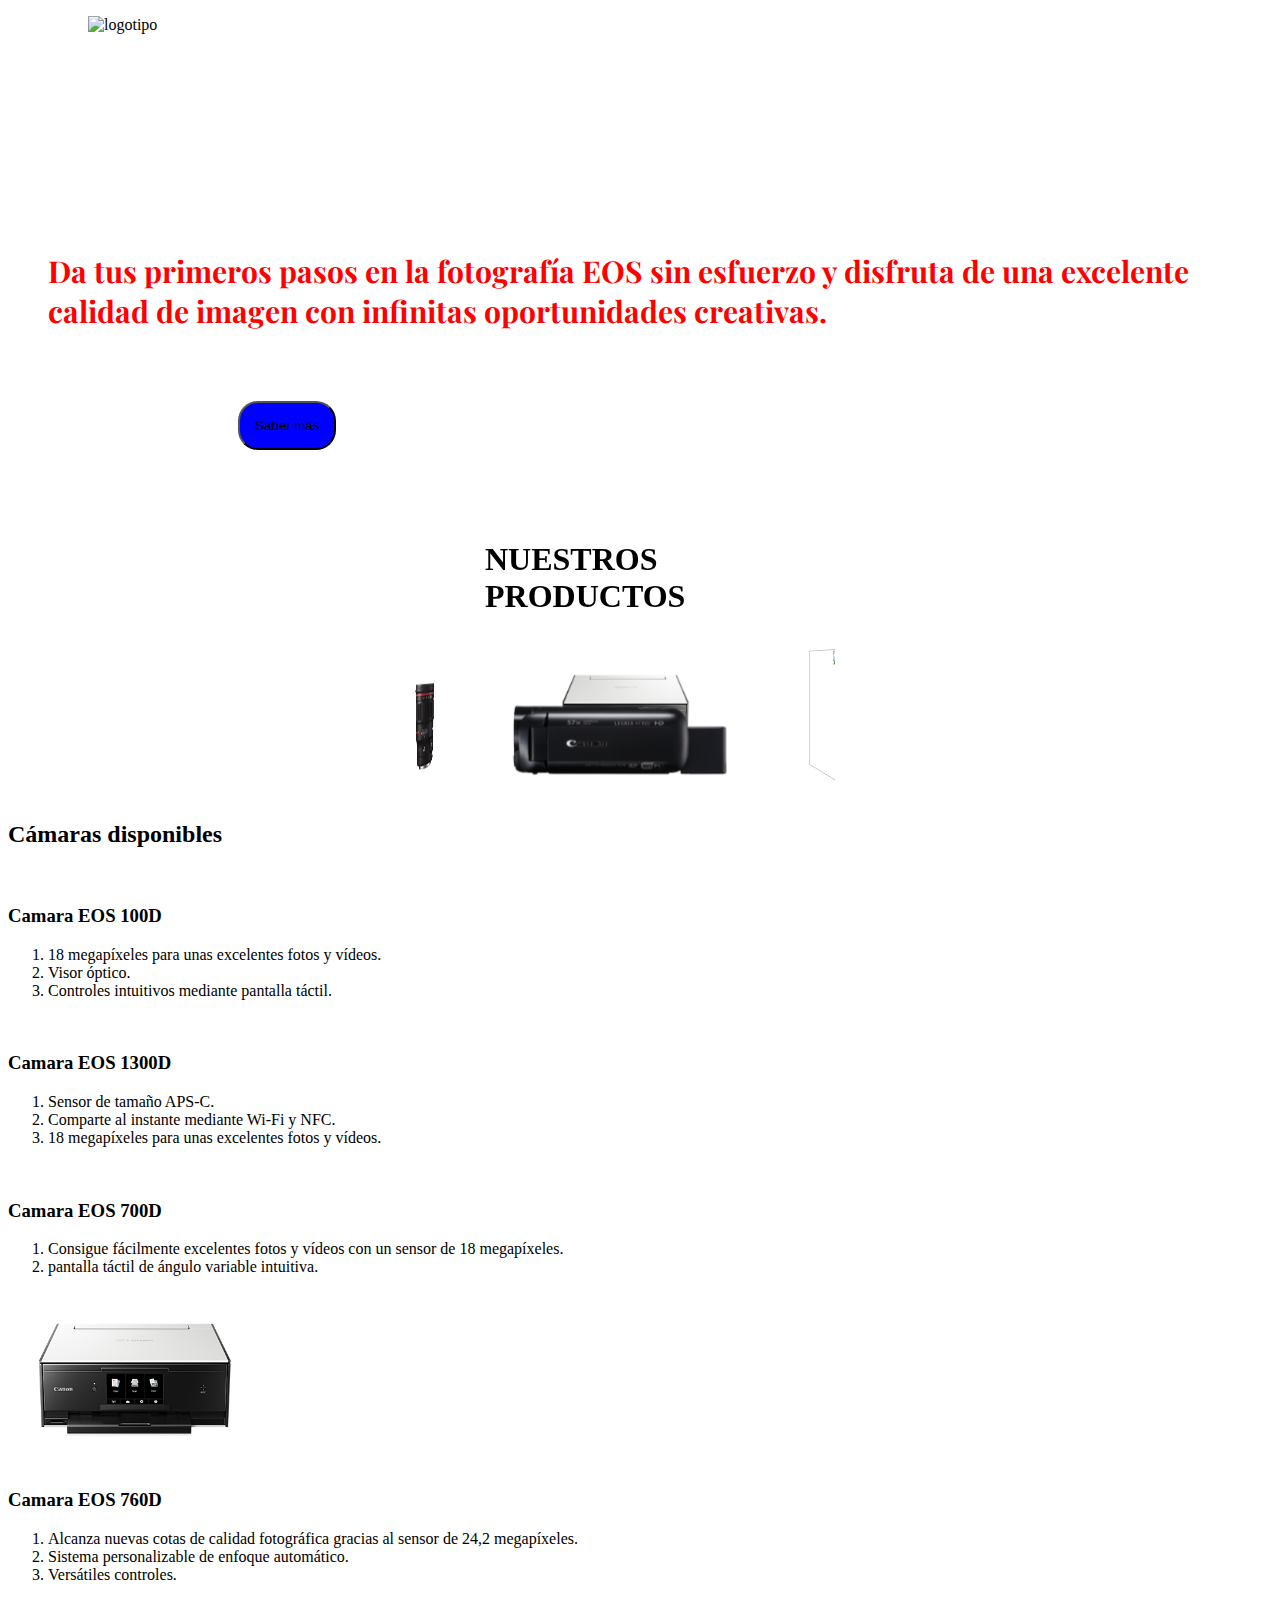
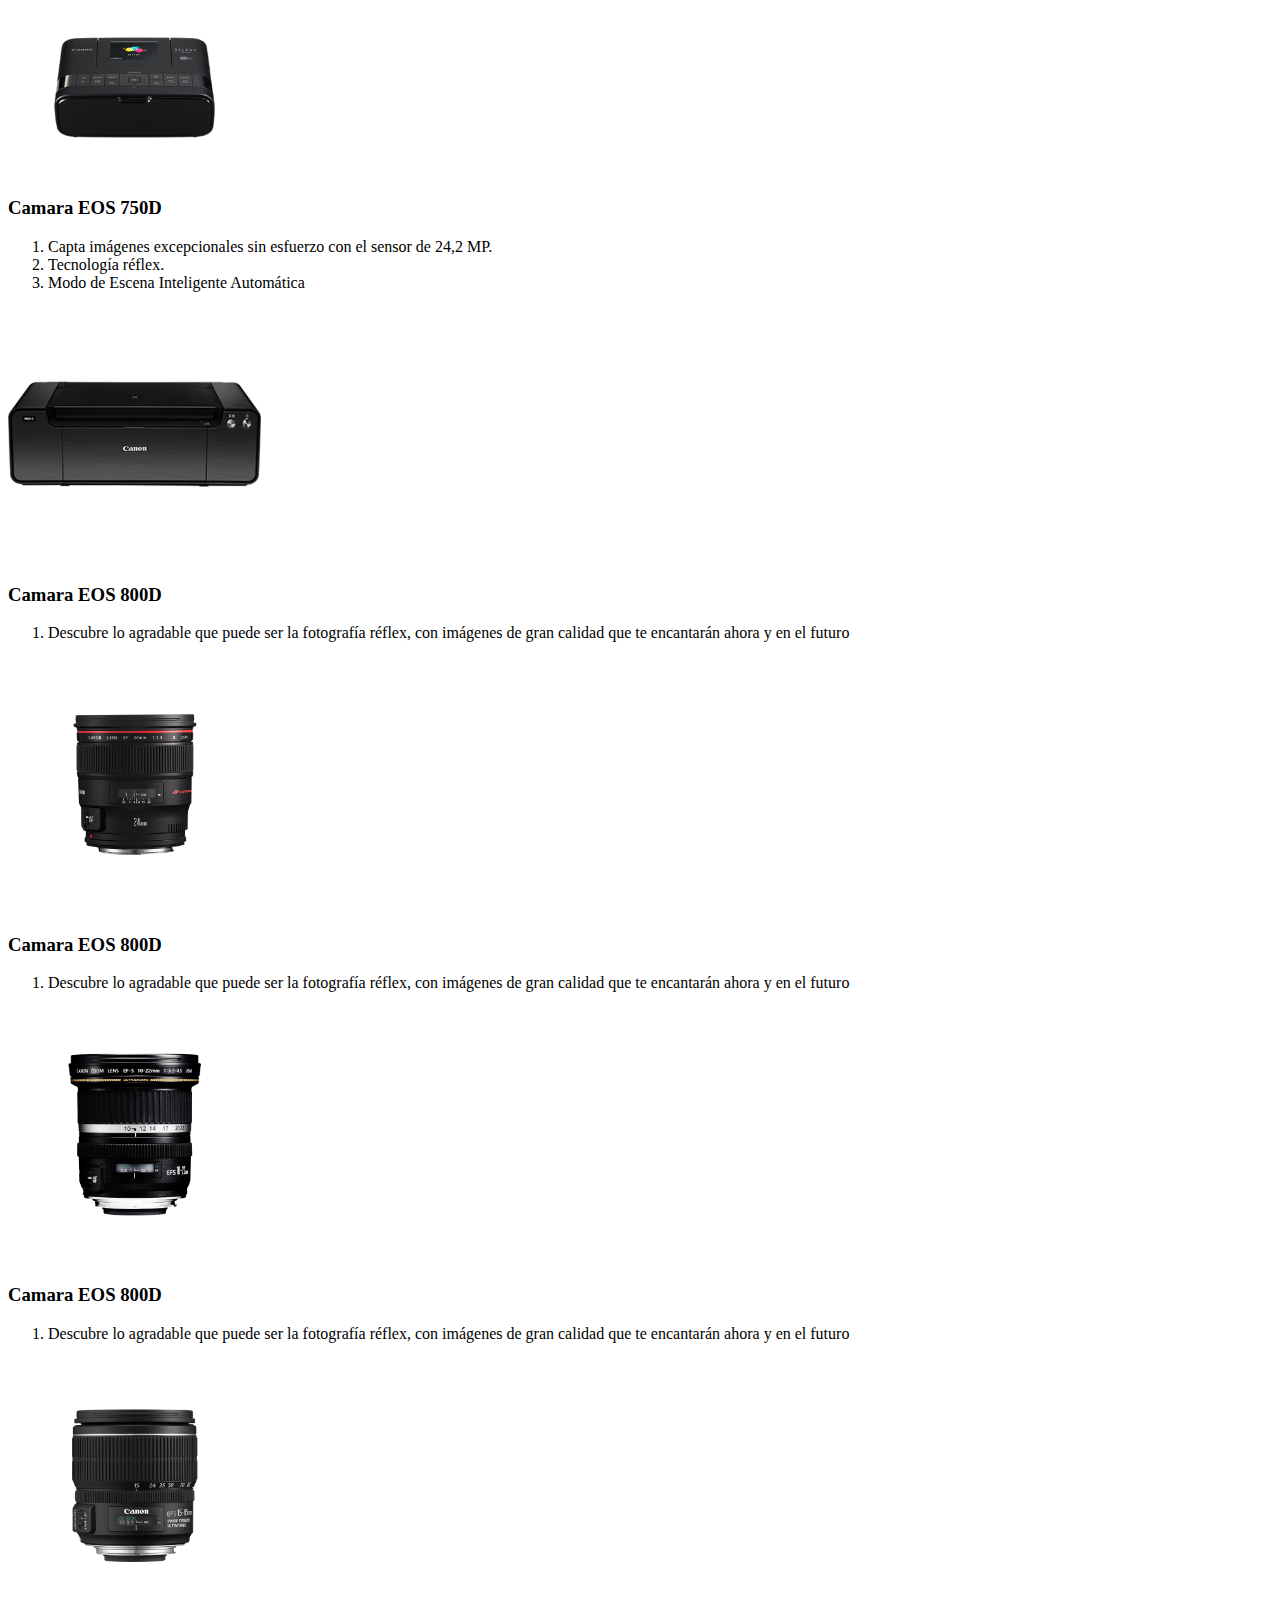
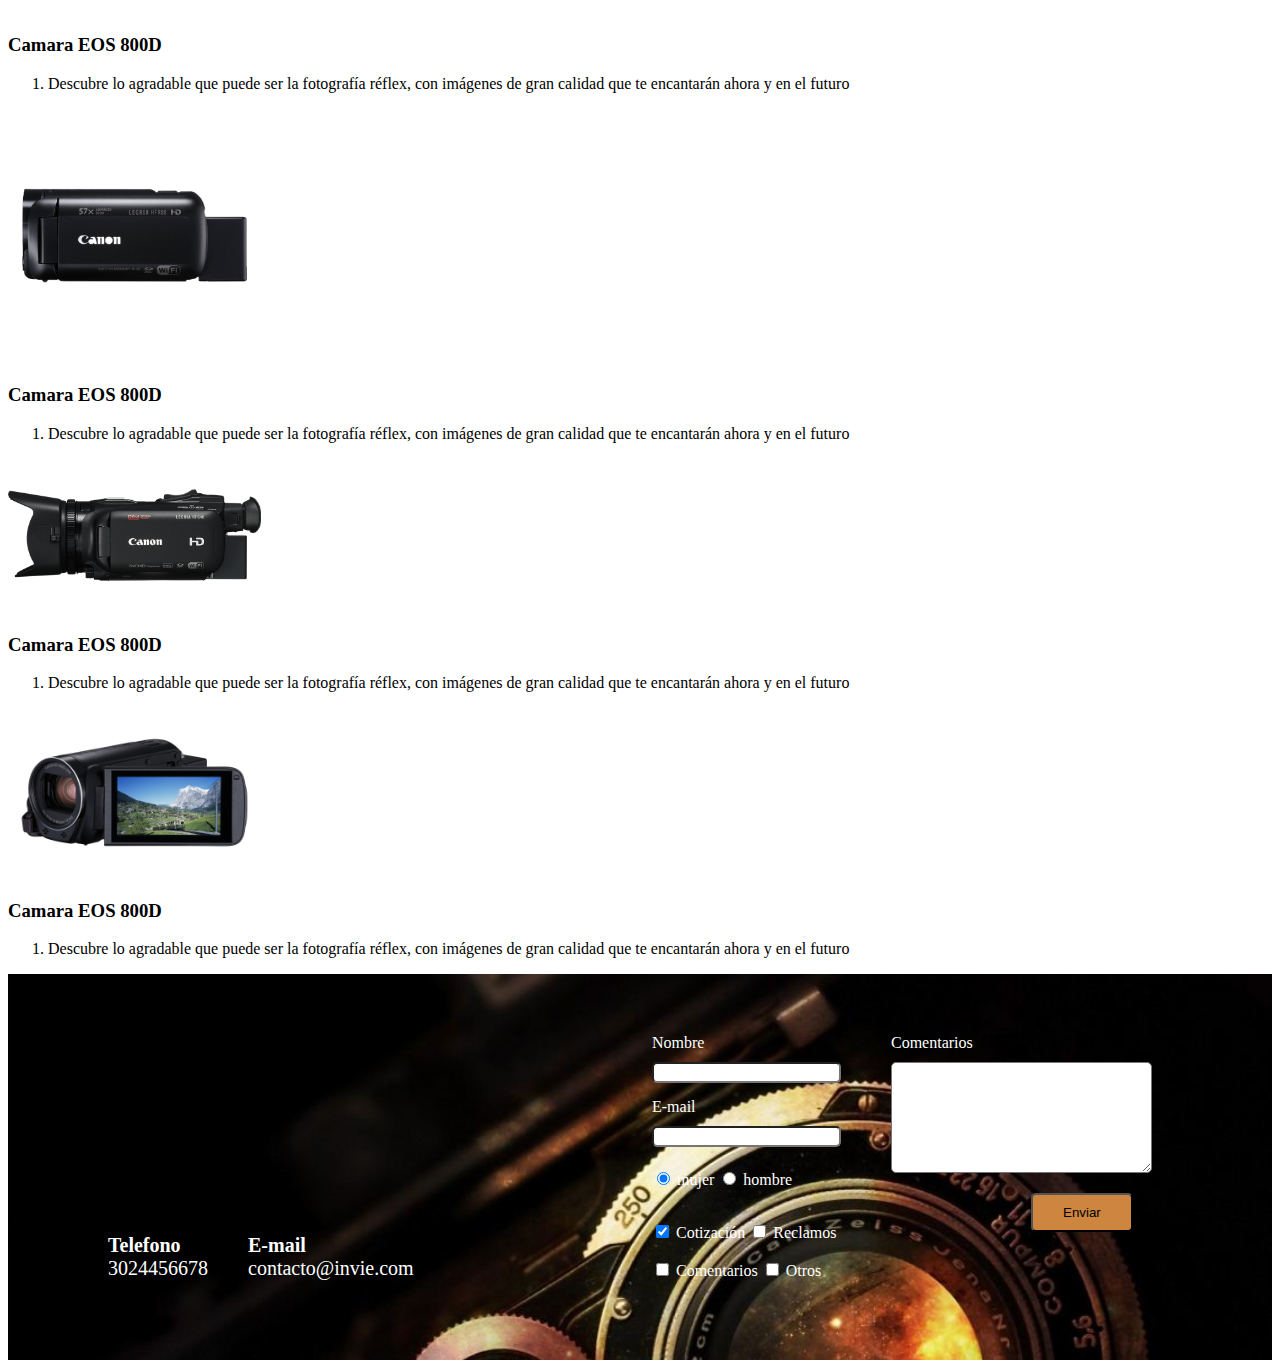
==== index.html @ c493b04b "Work in  cover, contact and carousel" ====
<!DOCTYPE html>
<html lang="en">
<head>
<meta charset="UTF-8">
<title>Cámaras profesionales</title>
<link rel="stylesheet" href="css/style.css">
<link href="https://fonts.googleapis.com/css?family=Anton|Clicker+Script|Playfair+Display" rel="stylesheet">
</head>
<body>
<!-- Comienzo de portada -->
	<section>
		<div id="portada"> 
		  <header>
		    <nav>
		    <figure>
		    	<ul>
		    	<img src="img/logocamara.jpg" width="200" height="70" alt="logotipo">
		    		<li>
		    			<a href="">HOME</a>
		    		</li>
		    		<li>
		    			<a href="">CAMARAS</a>
		    		</li>
		    		<li>
		    			<a href="">PRECIO</a>
		    		</li>
		    		<li>
		    			<a href="">CONTACTO</a>
		    		</li>
		    	</ul>
		    </figure>
			  	<h1>La mejor página para comprar cámaras</h1>
			  	<h3>Da tus primeros pasos en la fotografía EOS sin esfuerzo y disfruta de una excelente calidad de imagen con infinitas oportunidades creativas.</h3>
			  	<button>Saber más</button>
		    </nav>
		  </header>
		</div>
	</section> 	 	
<!-- Final de portada -->

<!-- Final de carrusel -->	  
<!-- Comienzo de Carrusel -->
	  <section class="productos">
		<h1>NUESTROS PRODUCTOS</h1>
	    <div id="carousel">
	    <img src="img/camaras/eos-100d.png" alt="">
	    <img src="img/productos/impresora2.png" alt="">
	    <img src="img/productos/objetivo1.png" alt="">
	    <img src="img/productos/videocamara1.png" alt="">
	    </div>
	  </section>
<!-- Comienzo de productos -->	  			
	  <section class="imagenes"> 
	  	<h2>Cámaras disponibles</h2>
	  	<article>
	  		<img src="img/camaras/eos-100d.png" alt="">
	  		<h3>Camara EOS 100D</h3>
	  		<ol>
	  			<li>18 megapíxeles para unas excelentes fotos y vídeos.</li>
	  			<li>Visor óptico.</li>
	  			<li>Controles intuitivos mediante pantalla táctil.</li>
	  		</ol>
	  	</article>
	  	<article>
	  		<img src="img/camaras/eos-1300d.png" alt="">
	  		<h3>Camara EOS 1300D</h3>
	  		<ol>
	  			<li>Sensor de tamaño APS-C.</li>
	  			<li>Comparte al instante mediante Wi-Fi y NFC.</li>
	  			<li>18 megapíxeles para unas excelentes fotos y vídeos.</li>
	  		</ol>
	  	</article>
	  	<article>
	  		<img src="img/camaras/eos-700d.png" alt="">
	  		<h3>Camara EOS 700D</h3>
	  		<ol>
	  			<li>Consigue fácilmente excelentes fotos y vídeos con un sensor de 18 megapíxeles.</li>
	  			<li>pantalla táctil de ángulo variable intuitiva.</li>
	  		</ol>
	  	</article>
	  	<article>
	  		<img src="img/productos/impresora2.png" alt="">
	  		<h3>Camara EOS 760D</h3>
	  		<ol>
	  			<li>Alcanza nuevas cotas de calidad fotográfica gracias al sensor de 24,2 megapíxeles.</li>
	  			<li>Sistema personalizable de enfoque automático.</li>
	  			<li>Versátiles controles.</li>
	  		</ol>
	  	</article>
	  	<article>
	  		<img src="img/productos/impresora3.png" alt="">
	  		<h3>Camara EOS 750D</h3>
	  		<ol>
	  			<li>Capta imágenes excepcionales sin esfuerzo con el sensor de 24,2 MP. </li>
	  			<li>Tecnología réflex.</li>
	  			<li>Modo de Escena Inteligente Automática</li>
	  		</ol>
	  	</article>
	  	<article>
	  		<img src="img/productos/impresora4.png" alt="">
	  		<h3>Camara EOS 800D</h3>
	  		<ol>
	  			<li>Descubre lo agradable que puede ser la fotografía réflex, con imágenes de gran calidad que te encantarán ahora y en el futuro</li>
	  		</ol>
	  	</article>
	  	<article>
	  		<img src="img/productos/objetivo1.png" alt="">
	  		<h3>Camara EOS 800D</h3>
	  		<ol>
	  			<li>Descubre lo agradable que puede ser la fotografía réflex, con imágenes de gran calidad que te encantarán ahora y en el futuro</li>
	  		</ol>
	  	</article>	
	  	<article>
	  		<img src="img/productos/objetivo2.png" alt="">
	  		<h3>Camara EOS 800D</h3>
	  		<ol>
	  			<li>Descubre lo agradable que puede ser la fotografía réflex, con imágenes de gran calidad que te encantarán ahora y en el futuro</li>
	  		</ol>
	  	</article>	
	  	<article>
	  		<img src="img/productos/objetivo3.png" alt="">
	  		<h3>Camara EOS 800D</h3>
	  		<ol>
	  			<li>Descubre lo agradable que puede ser la fotografía réflex, con imágenes de gran calidad que te encantarán ahora y en el futuro</li>
	  		</ol>
	  	</article>
	  	<article>
	  		<img src="img/productos/videocamara1.png" alt="">
	  		<h3>Camara EOS 800D</h3>
	  		<ol>
	  			<li>Descubre lo agradable que puede ser la fotografía réflex, con imágenes de gran calidad que te encantarán ahora y en el futuro</li>
	  		</ol>
	  	</article>	
	  	<article>
	  		<img src="img/productos/videocamara2.png" alt="">
	  		<h3>Camara EOS 800D</h3>
	  		<ol>
	  			<li>Descubre lo agradable que puede ser la fotografía réflex, con imágenes de gran calidad que te encantarán ahora y en el futuro</li>
	  		</ol>
	  	</article>	
	  	<article>
	  		<img src="img/productos/videocamara3.png" alt="">
	  		<h3>Camara EOS 800D</h3>
	  		<ol>
	  			<li>Descubre lo agradable que puede ser la fotografía réflex, con imágenes de gran calidad que te encantarán ahora y en el futuro</li>
	  		</ol>
	  	</article>
	  </section>
<!-- Final de productos -->
	<footer class="footer">
	  <div class="contenedor">
	    <div class="contacto">
	      <a href="tel:+573024456678"><strong>Telefono</strong> <span>3024456678</span></a>
	      <a href="mailto:contacto@invie.com"><strong>E-mail</strong> <span>contacto@invie.com</span></a>
	    </div>
	    <form class="formulario">
	      <div class="col1">
	        <label for="nombre">Nombre</label>
	        <input type="text" required id="nombre" name="nombre"/>
	        <label for="email">E-mail</label>
	        <input type="email" required id="email" name="email"/>
	        <div class="sexo">
	          <label for="mujer">
	            <input type="radio" id="mujer" checked name="sexo" value="mujer"> mujer
	          </label>
	          <label for="hombre">
	            <input type="radio" id="hombre" name="sexo" value="hombre"> hombre
	          </label>
	        </div>
	        <div class="intereses">
	          <label for="cotizacion">
	            <input type="checkbox" checked id="cotizacion" name="intereses" value="cotizacion"> Cotización
	          </label>
	          <label for="reclamos">
	            <input type="checkbox" id="reclamos" name="intereses" value="reclamos"> Reclamos
	          </label>
	          <label for="comentarios">
	            <input type="checkbox" id="comentarios" name="intereses" value="comantarios"> Comentarios
	          </label>
	          <label for="otros">
	            <input type="checkbox" id="otros" name="intereses" value="otros"> Otros
	          </label>
	        </div>
	      </div>
	      <div class="col2">
	        <label for="comentarios">Comentarios</label>
	        <textarea name="comantarios" id="comentarios" cols="30" rows="7"></textarea>
	        <input type="submit" value="Enviar" class="button"/>
	      </div>
	    </form>
	  </div>
	</footer>	  			
	</section>
</body>
</html>
---- css/style.css ----
/* font-family: 'Clicker Script', cursive;
font-family: 'Playfair Display', serif;
font-family: 'Anton', sans-serif;*/


#portada {
	background-image: url(../img/background3.jpg);
	background-size:cover; 
}

#portada nav li{
	display: inline;
	float: right;
	margin-top: 20px;
	padding: 20px;
}

#portada nav a {
	color: white;
	text-decoration: none;
}

img {
	width: 20%;
	display: inline;
}

#portada h1 {
	font-family: 'Anton', sans-serif;
	font-size: 40px;
	color: white;
	padding: 30px;
}

#portada h3 {
	color: red;
	font-family: 'Playfair Display', serif;
	font-size: 30px;
	padding: 40px;
}

#portada button {
	padding: 15px;
	background: blue;
	border-radius: 20px;
	margin-left: 230px;
	margin-bottom: 70px;
}

/* Comienzo Carrusel */






/* Tamaño Carrusel */  
.productos {
     width: 310px;
     height: 240px;
     position: relative;
     margin: 0 auto 40px;
/*   border: 1px solid #CCC; */
     perspective: 1100px;
   }
/* Fin Tamaño Carrusel */

#carousel {
      width: 100%;
      height: 100%;
      position: absolute;
              transform: translateZ( -288px );
              transform-style: preserve-3d;
              transition: transform 1s;
    }

#carousel img{
    display: block;
    position: absolute;
    width: 80%;
    height: 80%;
    left: 10px;
    top: 10px;
/*  border: 1px solid rgba(   0, 0, 0, 0.8 ); */
    line-height: 116px;
    font-size: 80px;
    font-weight: bold;
    color: white;
    text-align: center;
    margin: 0;
}

#carousel img:nth-child(1) {
          transform: rotateY(   90deg ) translateZ( 250px );
         }
#carousel img:nth-child(2) {
          transform: rotateY(  180deg ) translateZ( 250px );
         }
#carousel img:nth-child(3) {
          transform: rotateY(  270deg ) translateZ( 250px );
         }
#carousel img:nth-child(4) {
          transform: rotateY( 360deg ) translateZ( 250px );
         }
            

/*Movimiento del carrusel*/
#carousel {
          animation: rotateInY 30s infinite linear;
          }
          @keyframes rotateInY {
        	0%   { transform: translateZ(-288px) rotateY(0deg);   }
         	100% { transform: translateZ(-288px) rotateY(360deg);    }
}
/*Final Movimiento del carrusel*/         
/*Final Carrusel */

/*Comienzo del footer*/
.footer {
	background-image: url(../img/background4.jpg);
	background-size:cover; 
}

.formulario {
	  display: flex;
	  width: 500px;
	  color: white;
	  margin-right: 120px;
}

.contacto {
  margin-bottom: 60px;
  margin-top: 240px;
  margin-left: 80px;
  display: flex;
  width: 300px;
  flex-wrap: nowrap;
  align-items: center;
}

.contacto a{
	font-size: 20px;
	color: white;
	text-decoration: none;
	padding: 20px;
}

.col1, .col2 {
  display: flex;
  flex-direction: column;
}

.col1 {
	margin-right: 30px;
	margin-top: 60px;
}

.formulario input, textarea {
	margin-top: 10px;
	border-radius: 5px;
}

.col2 {
	align-items: flex-start;
	margin-top: 60px;
	margin-left: 20px;
}

.col2 .button {
	padding: 10px 30px;
	background: peru;
	margin-left: 140px;
	margin-top: 20px;
}



.footer .contenedor {
  display: flex;
  justify-content: space-between;
}

.formulario input, .sexo, .intereses {
  margin-bottom: 15px;
  display: inline;
}


/*Final del footer*/
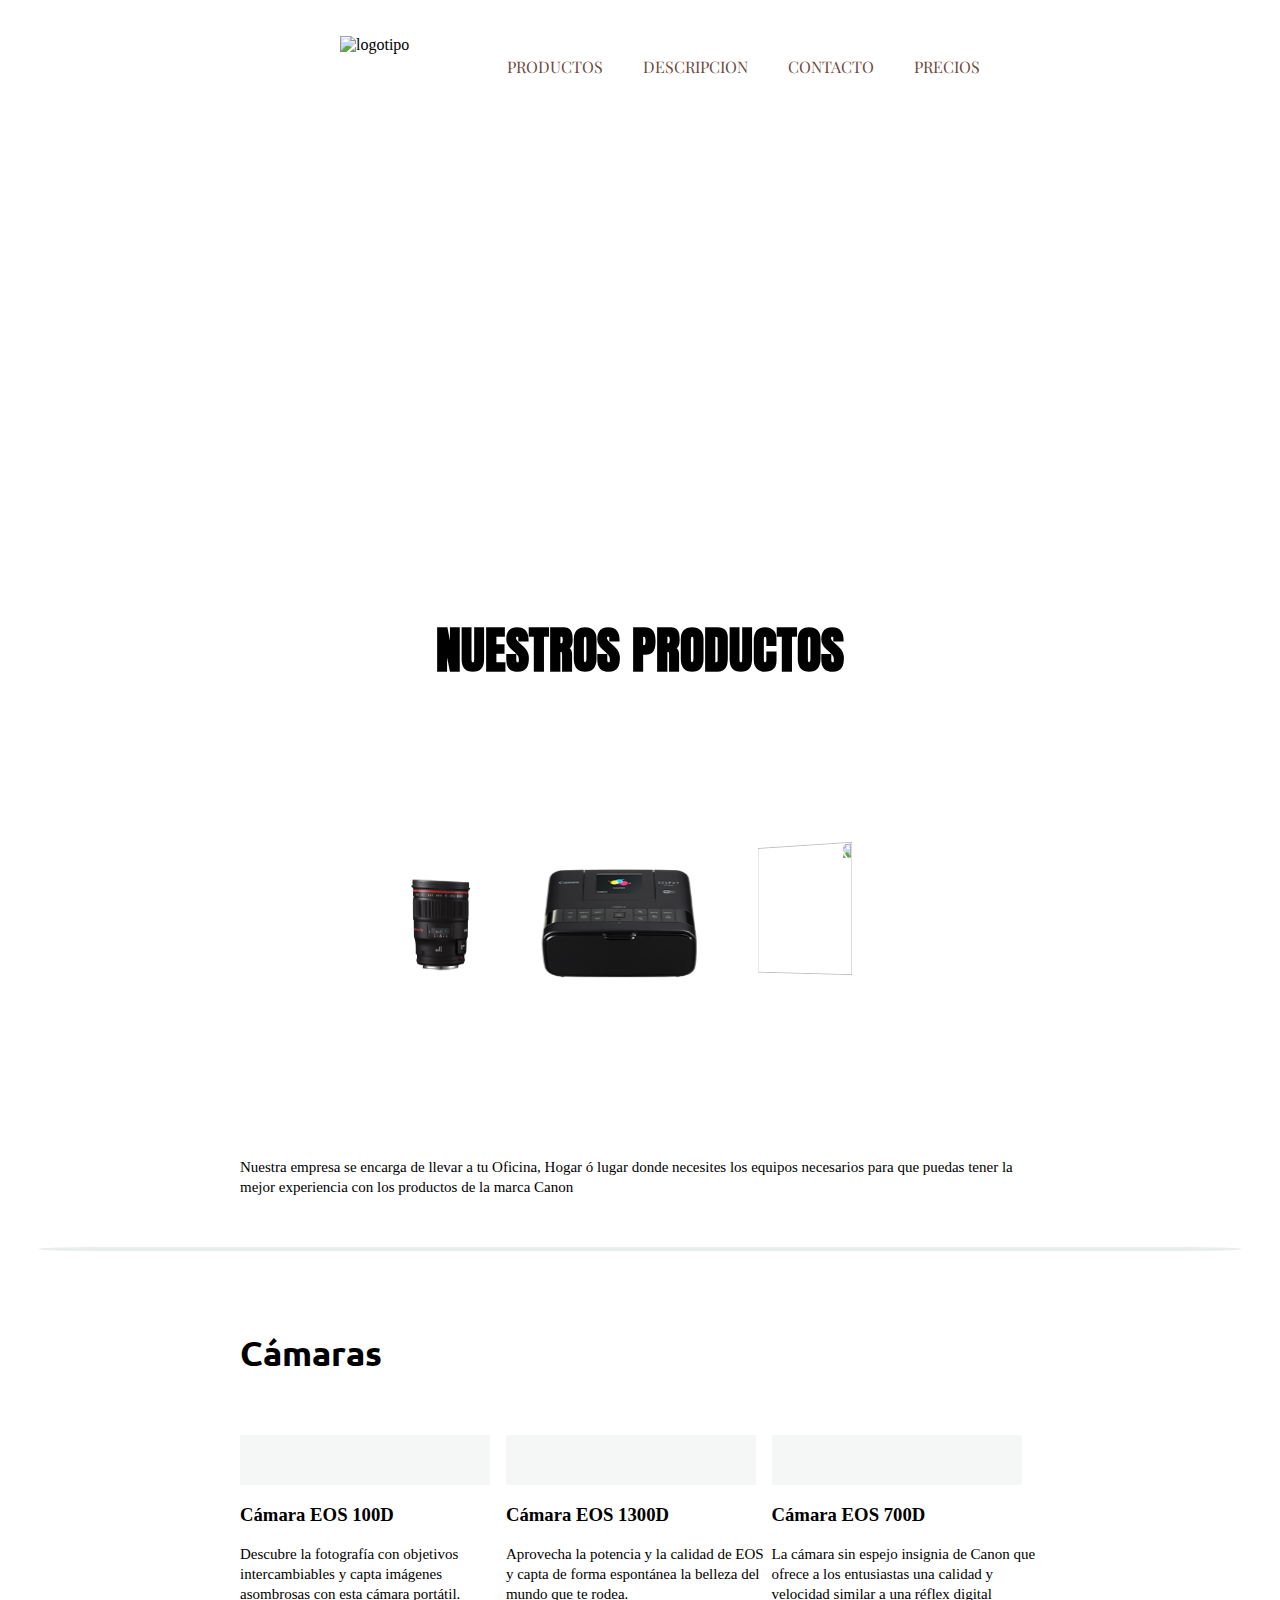
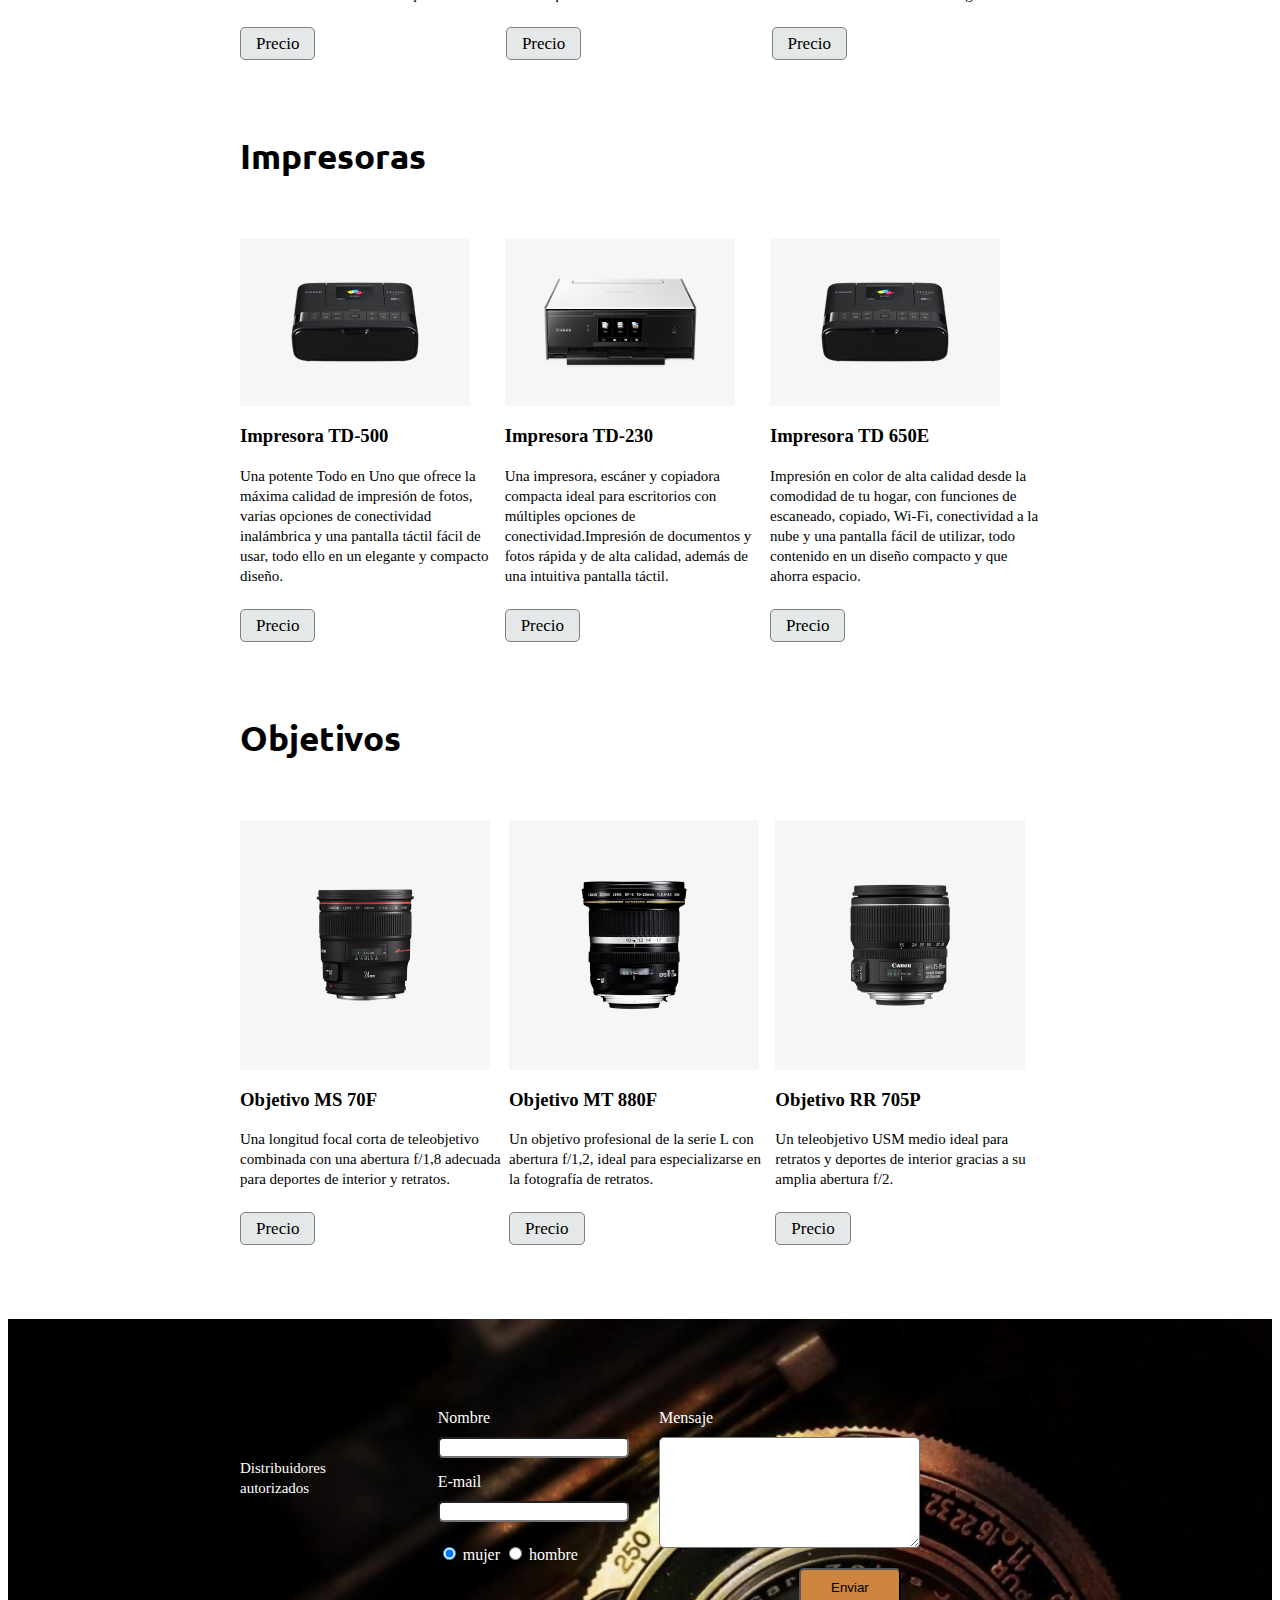
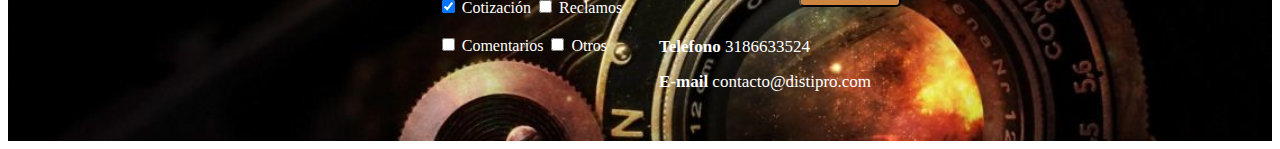
==== commit f54b8cb8: "Finish page" ====
--- a/index.html
+++ b/index.html
@@ -4,34 +4,41 @@
 <meta charset="UTF-8">
 <title>Cámaras profesionales</title>
 <link rel="stylesheet" href="css/style.css">
-<link href="https://fonts.googleapis.com/css?family=Anton|Clicker+Script|Playfair+Display" rel="stylesheet">
+<link href="https://fonts.googleapis.com/css?family=Anton|Playfair+Display|Ubuntu" rel="stylesheet">
+
+<script language="javascript" type="text/javascript">
+function enviar(pagina){
+document.nombreDelFormulario.action = pagina;
+document.nombreDelFormulario.submit();
+
+}
+</script>
 </head>
 <body>
 <!-- Comienzo de portada -->
 	<section>
-		<div id="portada"> 
-		  <header>
+		<div id="portada" class="background"> 
+		  <header class="contenedor">
 		    <nav>
 		    <figure>
 		    	<ul>
-		    	<img src="img/logocamara.jpg" width="200" height="70" alt="logotipo">
+		    	<img class="logo" src="img/1.png" width="100" height="90" alt="logotipo">
 		    		<li>
-		    			<a href="">HOME</a>
+		    			<a href="precios.html">PRECIOS</a>
 		    		</li>
 		    		<li>
-		    			<a href="">CAMARAS</a>
+		    			<a href="#contacto">CONTACTO</a>
 		    		</li>
 		    		<li>
-		    			<a href="">PRECIO</a>
+		    			<a href="#descripcion">DESCRIPCION</a>
 		    		</li>
 		    		<li>
-		    			<a href="">CONTACTO</a>
+		    			<a href="#productos">PRODUCTOS</a>
 		    		</li>
 		    	</ul>
 		    </figure>
-			  	<h1>La mejor página para comprar cámaras</h1>
 			  	<h3>Da tus primeros pasos en la fotografía EOS sin esfuerzo y disfruta de una excelente calidad de imagen con infinitas oportunidades creativas.</h3>
-			  	<button>Saber más</button>
+			  	<h2>Somos distribuidores de la marca Canon</h2>
 		    </nav>
 		  </header>
 		</div>
@@ -40,118 +47,92 @@
 
 <!-- Final de carrusel -->	  
 <!-- Comienzo de Carrusel -->
-	  <section class="productos">
-		<h1>NUESTROS PRODUCTOS</h1>
-	    <div id="carousel">
-	    <img src="img/camaras/eos-100d.png" alt="">
-	    <img src="img/productos/impresora2.png" alt="">
-	    <img src="img/productos/objetivo1.png" alt="">
-	    <img src="img/productos/videocamara1.png" alt="">
-	    </div>
-	  </section>
+	<div id="productos" class="contenedor">
+		<div class="titulo">
+			<h1>NUESTROS PRODUCTOS</h1>
+		</div>
+		  <section class="productos">
+		    <div id="carousel">
+		    <img src="img/camaras/eos-100d.png" alt="">
+		    <img src="img/productos/objetivo1.png" alt="">
+		    <img src="img/productos/impresora3.png" alt="">
+		    </div>
+		  </section>
+		    <p>Nuestra empresa se encarga de llevar a tu Oficina, Hogar ó lugar donde necesites los equipos necesarios para que puedas tener la mejor experiencia con los productos de la marca Canon</p>
+	 </div>   
+	  <hr>
 <!-- Comienzo de productos -->	  			
-	  <section class="imagenes"> 
-	  	<h2>Cámaras disponibles</h2>
-	  	<article>
-	  		<img src="img/camaras/eos-100d.png" alt="">
-	  		<h3>Camara EOS 100D</h3>
-	  		<ol>
-	  			<li>18 megapíxeles para unas excelentes fotos y vídeos.</li>
-	  			<li>Visor óptico.</li>
-	  			<li>Controles intuitivos mediante pantalla táctil.</li>
-	  		</ol>
-	  	</article>
-	  	<article>
-	  		<img src="img/camaras/eos-1300d.png" alt="">
-	  		<h3>Camara EOS 1300D</h3>
-	  		<ol>
-	  			<li>Sensor de tamaño APS-C.</li>
-	  			<li>Comparte al instante mediante Wi-Fi y NFC.</li>
-	  			<li>18 megapíxeles para unas excelentes fotos y vídeos.</li>
-	  		</ol>
-	  	</article>
-	  	<article>
-	  		<img src="img/camaras/eos-700d.png" alt="">
-	  		<h3>Camara EOS 700D</h3>
-	  		<ol>
-	  			<li>Consigue fácilmente excelentes fotos y vídeos con un sensor de 18 megapíxeles.</li>
-	  			<li>pantalla táctil de ángulo variable intuitiva.</li>
-	  		</ol>
-	  	</article>
-	  	<article>
-	  		<img src="img/productos/impresora2.png" alt="">
-	  		<h3>Camara EOS 760D</h3>
-	  		<ol>
-	  			<li>Alcanza nuevas cotas de calidad fotográfica gracias al sensor de 24,2 megapíxeles.</li>
-	  			<li>Sistema personalizable de enfoque automático.</li>
-	  			<li>Versátiles controles.</li>
-	  		</ol>
-	  	</article>
-	  	<article>
-	  		<img src="img/productos/impresora3.png" alt="">
-	  		<h3>Camara EOS 750D</h3>
-	  		<ol>
-	  			<li>Capta imágenes excepcionales sin esfuerzo con el sensor de 24,2 MP. </li>
-	  			<li>Tecnología réflex.</li>
-	  			<li>Modo de Escena Inteligente Automática</li>
-	  		</ol>
-	  	</article>
-	  	<article>
-	  		<img src="img/productos/impresora4.png" alt="">
-	  		<h3>Camara EOS 800D</h3>
-	  		<ol>
-	  			<li>Descubre lo agradable que puede ser la fotografía réflex, con imágenes de gran calidad que te encantarán ahora y en el futuro</li>
-	  		</ol>
-	  	</article>
-	  	<article>
-	  		<img src="img/productos/objetivo1.png" alt="">
-	  		<h3>Camara EOS 800D</h3>
-	  		<ol>
-	  			<li>Descubre lo agradable que puede ser la fotografía réflex, con imágenes de gran calidad que te encantarán ahora y en el futuro</li>
-	  		</ol>
-	  	</article>	
-	  	<article>
-	  		<img src="img/productos/objetivo2.png" alt="">
-	  		<h3>Camara EOS 800D</h3>
-	  		<ol>
-	  			<li>Descubre lo agradable que puede ser la fotografía réflex, con imágenes de gran calidad que te encantarán ahora y en el futuro</li>
-	  		</ol>
-	  	</article>	
-	  	<article>
-	  		<img src="img/productos/objetivo3.png" alt="">
-	  		<h3>Camara EOS 800D</h3>
-	  		<ol>
-	  			<li>Descubre lo agradable que puede ser la fotografía réflex, con imágenes de gran calidad que te encantarán ahora y en el futuro</li>
-	  		</ol>
-	  	</article>
-	  	<article>
-	  		<img src="img/productos/videocamara1.png" alt="">
-	  		<h3>Camara EOS 800D</h3>
-	  		<ol>
-	  			<li>Descubre lo agradable que puede ser la fotografía réflex, con imágenes de gran calidad que te encantarán ahora y en el futuro</li>
-	  		</ol>
-	  	</article>	
-	  	<article>
-	  		<img src="img/productos/videocamara2.png" alt="">
-	  		<h3>Camara EOS 800D</h3>
-	  		<ol>
-	  			<li>Descubre lo agradable que puede ser la fotografía réflex, con imágenes de gran calidad que te encantarán ahora y en el futuro</li>
-	  		</ol>
-	  	</article>	
-	  	<article>
-	  		<img src="img/productos/videocamara3.png" alt="">
-	  		<h3>Camara EOS 800D</h3>
-	  		<ol>
-	  			<li>Descubre lo agradable que puede ser la fotografía réflex, con imágenes de gran calidad que te encantarán ahora y en el futuro</li>
-	  		</ol>
-	  	</article>
+	  <section id="descripcion"	class="imagenes contenedor"> 
+	  	<h2>Cámaras</h2>
+	  	<div>
+		  	<article class="camara">
+		  		<img src="img/camaras/eos-100d.png" width="200px" alt="">
+		  		<h3>Cámara EOS 100D</h3>
+		  		<p>Descubre la fotografía con objetivos intercambiables y capta imágenes asombrosas con esta cámara portátil.</p>
+		  		<a href="precios.html">Precio</a>
+		  	</article>
+		  	<article class="camara">
+		  		<img src="img/camaras/eos-1300d.png" width="200px" alt="">
+		  		<h3>Cámara EOS 1300D</h3>
+		  		<p>Aprovecha la potencia y la calidad de EOS y capta de forma espontánea la belleza del mundo que te rodea.</p>
+		  		<a href="precios.html">Precio</a>
+		  	</article>
+		  	<article class="camara">
+		  		<img src="img/camaras/eos-700d.png"  width="200px" alt="">
+		  		<h3>Cámara EOS 700D</h3>
+		  		<p>La cámara sin espejo insignia de Canon que ofrece a los entusiastas una calidad y velocidad similar a una réflex digital</p>
+		  		<a href="precios.html">Precio</a>
+		  	</article>
+	  	</div>
+	  	<div>
+	  	<h2>Impresoras</h2>
+		  	<article class="impresora">
+		  		<img src="img/productos/impresora3.png" width="200px" alt="">
+		  		<h3>Impresora TD-500</h3>
+		  		<p>Una potente Todo en Uno que ofrece la máxima calidad de impresión de fotos, varias opciones de conectividad inalámbrica y una pantalla táctil fácil de usar, todo ello en un elegante y compacto diseño.</p>
+		  		<a href="precios.html">Precio</a>
+		  	</article>
+		  	<article class="impresora">
+		  		<img src="img/productos/impresora2.png" width="200px" alt="">
+		  		<h3>Impresora TD-230</h3>
+		  		<p>Una impresora, escáner y copiadora compacta ideal para escritorios con múltiples opciones de conectividad.Impresión de documentos y fotos rápida y de alta calidad, además de una intuitiva pantalla táctil.</p>
+		  		<a href="precios.html">Precio</a>
+		  	</article>
+		  	<article class="impresora">
+		  		<img src="img/productos/impresora3.png" width="200px" alt="">
+		  		<h3>Impresora TD 650E</h3>
+		  		<p>Impresión en color de alta calidad desde la comodidad de tu hogar, con funciones de escaneado, copiado, Wi-Fi, conectividad a la nube y una pantalla fácil de utilizar, todo contenido en un diseño compacto y que ahorra espacio.</p>
+		  		<a href="precios.html">Precio</a>
+		  	</article>
+	  	</div>
+	  	<div>
+		  	<h2>Objetivos</h2>
+		  	<article class="objetivo">
+		  		<img src="img/productos/objetivo1.png" width="200px" alt="">
+		  		<h3>Objetivo MS 70F</h3>
+		  		<p>Una longitud focal corta de teleobjetivo combinada con una abertura f/1,8 adecuada para deportes de interior y retratos.</p>
+		  		<a href="precios.html">Precio</a>
+		  	</article>	
+		  	<article class="objetivo">
+		  		<img src="img/productos/objetivo2.png" width="200px" alt="">
+		  		<h3>Objetivo MT 880F</h3>
+		  		<p>Un objetivo profesional de la serie L con abertura f/1,2, ideal para especializarse en la fotografía de retratos.</p>
+		  		<a href="precios.html">Precio</a>
+		  	</article>	
+		  	<article class="objetivo">
+		  		<img src="img/productos/objetivo3.png" width="200px" alt="">
+		  		<h3>Objetivo RR 705P</h3>
+		  		<p>Un teleobjetivo USM medio ideal para retratos y deportes de interior gracias a su amplia abertura f/2.</p>
+		  		<a href="precios.html">Precio</a>
+		  	</article>
+		</div>
 	  </section>
 <!-- Final de productos -->
-	<footer class="footer">
-	  <div class="contenedor">
+	<footer id="contacto" class="footer">
+	  <div class="container contenedor">
 	    <div class="contacto">
-	      <a href="tel:+573024456678"><strong>Telefono</strong> <span>3024456678</span></a>
-	      <a href="mailto:contacto@invie.com"><strong>E-mail</strong> <span>contacto@invie.com</span></a>
+		    <img src="img/2.png" alt="">
+	    	<p>Distribuidores autorizados</p>
 	    </div>
 	    <form class="formulario">
 	      <div class="col1">
@@ -174,8 +155,8 @@
 	          <label for="reclamos">
 	            <input type="checkbox" id="reclamos" name="intereses" value="reclamos"> Reclamos
 	          </label>
-	          <label for="comentarios">
-	            <input type="checkbox" id="comentarios" name="intereses" value="comantarios"> Comentarios
+	          <label for="mensaje">
+	            <input type="checkbox" id="mensaje" name="intereses" value="mensaje"> Comentarios
 	          </label>
 	          <label for="otros">
 	            <input type="checkbox" id="otros" name="intereses" value="otros"> Otros
@@ -183,9 +164,13 @@
 	        </div>
 	      </div>
 	      <div class="col2">
-	        <label for="comentarios">Comentarios</label>
-	        <textarea name="comantarios" id="comentarios" cols="30" rows="7"></textarea>
+	        <label for="comentarios">Mensaje</label>
+	        <textarea name="mensaje" id="mensaje" cols="30" rows="7"></textarea>
 	        <input type="submit" value="Enviar" class="button"/>
+	      <div class="correo">  
+		      <a href="tel:+573024456678"><strong>Telefono</strong> <span>3186633524</span></a>
+		      <a href="mailto:contacto@invie.com"><strong>E-mail</strong> <span>contacto@distipro.com</span></a>
+		  </div>    
 	      </div>
 	    </form>
 	  </div>
--- a/css/style.css
+++ b/css/style.css
@@ -1,10 +1,19 @@
-/* font-family: 'Clicker Script', cursive;
-font-family: 'Playfair Display', serif;
-font-family: 'Anton', sans-serif;*/
-
-
-#portada {
-	background-image: url(../img/background3.jpg);
+/*font-family: 'Playfair Display', serif;
+font-family: 'Anton', sans-serif;
+font-family: 'Ubuntu', sans-serif;*/
+
+.contenedor {
+	width: 800px;
+	margin: auto;
+	position: relative; 
+}
+
+.logo {
+	padding: 20px;
+}
+
+.background {
+	background-image: url(../img/background1.jpg);
 	background-size:cover; 
 }
 
@@ -16,53 +25,58 @@
 }
 
 #portada nav a {
-	color: white;
+	font-family: 'Playfair Display', serif;
+	color: #6C483E;
 	text-decoration: none;
 }
 
-img {
-	width: 20%;
-	display: inline;
-}
-
-#portada h1 {
-	font-family: 'Anton', sans-serif;
-	font-size: 40px;
-	color: white;
-	padding: 30px;
-}
-
 #portada h3 {
-	color: red;
+	color: white;
 	font-family: 'Playfair Display', serif;
 	font-size: 30px;
-	padding: 40px;
-}
-
-#portada button {
-	padding: 15px;
-	background: blue;
-	border-radius: 20px;
-	margin-left: 230px;
-	margin-bottom: 70px;
+	padding: 60px 0;
+	line-height: 45px;
+}
+
+
+#portada h2{
+	color: white;
+	font-size: 20px;
+	padding: 60px 0;
+}
+
+#portada h2:before{
+	content: '*';
+	color: white;
+	font-size: 20px;
 }
 
 /* Comienzo Carrusel */
 
 
-
-
-
-
 /* Tamaño Carrusel */  
-.productos {
+.productos {		
      width: 310px;
      height: 240px;
      position: relative;
      margin: 0 auto 40px;
-/*   border: 1px solid #CCC; */
-     perspective: 1100px;
+     perspective: 2100px;
+     margin-bottom: 100px;
    }
+.titulo {
+	font-family: 'Anton', sans-serif;
+	font-size: 25px;
+	margin-top: 80px;
+	margin-bottom: 130px;
+	text-align: center;
+} 
+
+.contenedor p {
+	font-size: 15px;
+	line-height: 20px;
+	text-align: left;
+
+}
 /* Fin Tamaño Carrusel */
 
 #carousel {
@@ -91,16 +105,13 @@
 }
 
 #carousel img:nth-child(1) {
-          transform: rotateY(   90deg ) translateZ( 250px );
+          transform: rotateY(   120deg ) translateZ( 250px );
          }
 #carousel img:nth-child(2) {
-          transform: rotateY(  180deg ) translateZ( 250px );
+          transform: rotateY(  240deg ) translateZ( 250px );
          }
 #carousel img:nth-child(3) {
-          transform: rotateY(  270deg ) translateZ( 250px );
-         }
-#carousel img:nth-child(4) {
-          transform: rotateY( 360deg ) translateZ( 250px );
+          transform: rotateY(  360deg ) translateZ( 250px );
          }
             
 
@@ -115,34 +126,93 @@
 /*Final Movimiento del carrusel*/         
 /*Final Carrusel */
 
+hr {
+	border: 2px solid #EAEDED;
+	border-radius: 300px/10px;
+	margin-top: 50px;
+	margin-right: 30px;
+	margin-left: 30px;
+}
+
+/*Comienzo productos*/
+#descripcion h2 {
+	font-family: 'Ubuntu', sans-serif;
+	margin-top: 80px;
+	margin-bottom: 60px;
+	font-size: 35px;
+}
+
+#descripcion p {
+	margin-bottom: 30px;
+}
+
+#descripcion a {
+	text-decoration: none;
+	background-color: #E5E8E8;
+	padding: 6px 15px;
+	color:black;
+	border: 1px solid grey;
+	border-radius: 5px;
+	font-size: 17px;
+}
+ .camara {
+ 	display: table-cell;
+ }
+
+ .impresora {
+ 	display: table-cell;
+ }
+
+ .objetivo {
+ 	display: table-cell;
+ }
+ .videocamara {
+ 	display: table-cell;
+ }
+
+ .camara img {
+ 	padding: 25px;
+ 	background-color: #f5f6f6;
+ 	display: block;
+ }
+
+ .impresora img {
+ 	padding: 15px;
+ 	background-color: #f5f6f6;
+ 	display: block;
+ }
+
+ .objetivo img {
+ 	padding: 25px;
+ 	background-color: #f5f6f6;
+ 	display: block;
+ }
+
+
+/*Final productos*/
+
 /*Comienzo del footer*/
 .footer {
 	background-image: url(../img/background4.jpg);
 	background-size:cover; 
+	margin-top: 80px;
 }
 
 .formulario {
-	  display: flex;
-	  width: 500px;
-	  color: white;
-	  margin-right: 120px;
-}
-
-.contacto {
-  margin-bottom: 60px;
-  margin-top: 240px;
-  margin-left: 80px;
-  display: flex;
-  width: 300px;
-  flex-wrap: nowrap;
-  align-items: center;
-}
-
-.contacto a{
-	font-size: 20px;
-	color: white;
-	text-decoration: none;
-	padding: 20px;
+	margin-left: 150px;
+	display: flex;
+	width: 500px;
+	color: white;
+	margin-right: 120px;
+}
+
+.contacto img {
+	margin-top: 120px;
+	width: 250px;
+}
+
+.contacto p {
+	color: white;
 }
 
 .col1, .col2 {
@@ -151,8 +221,9 @@
 }
 
 .col1 {
-	margin-right: 30px;
-	margin-top: 60px;
+	margin-top: 90px;
+	margin-left: -80px;
+	margin-bottom: 60px;
 }
 
 .formulario input, textarea {
@@ -162,8 +233,8 @@
 
 .col2 {
 	align-items: flex-start;
-	margin-top: 60px;
-	margin-left: 20px;
+	margin-top: 90px;
+	margin-left: 30px;
 }
 
 .col2 .button {
@@ -172,10 +243,15 @@
 	margin-left: 140px;
 	margin-top: 20px;
 }
-
-
-
-.footer .contenedor {
+.correo a{
+	margin-top: 15px;
+	color: white;
+	text-decoration: none;
+	display: block;
+	font-size: 17px;
+}
+
+.footer .container {
   display: flex;
   justify-content: space-between;
 }
@@ -184,6 +260,36 @@
   margin-bottom: 15px;
   display: inline;
 }
-
-
 /*Final del footer*/
+
+/*Comienzo Página Precios*/
+
+
+table {
+  width: 100%;
+}
+
+th {
+  background: #DC7633  ;
+  color: white;
+  padding: 10px 20px;
+  text-align: left;
+}
+
+td {
+  padding: 20px;
+}
+
+table, td, th {
+  border: 1px solid #D35400;
+  border-collapse: collapse;
+}
+
+input, textarea {
+  outline: 0;
+}
+
+input:focus, textarea:focus {
+  background: lightgray;
+}
+/*Final Página Precios*/
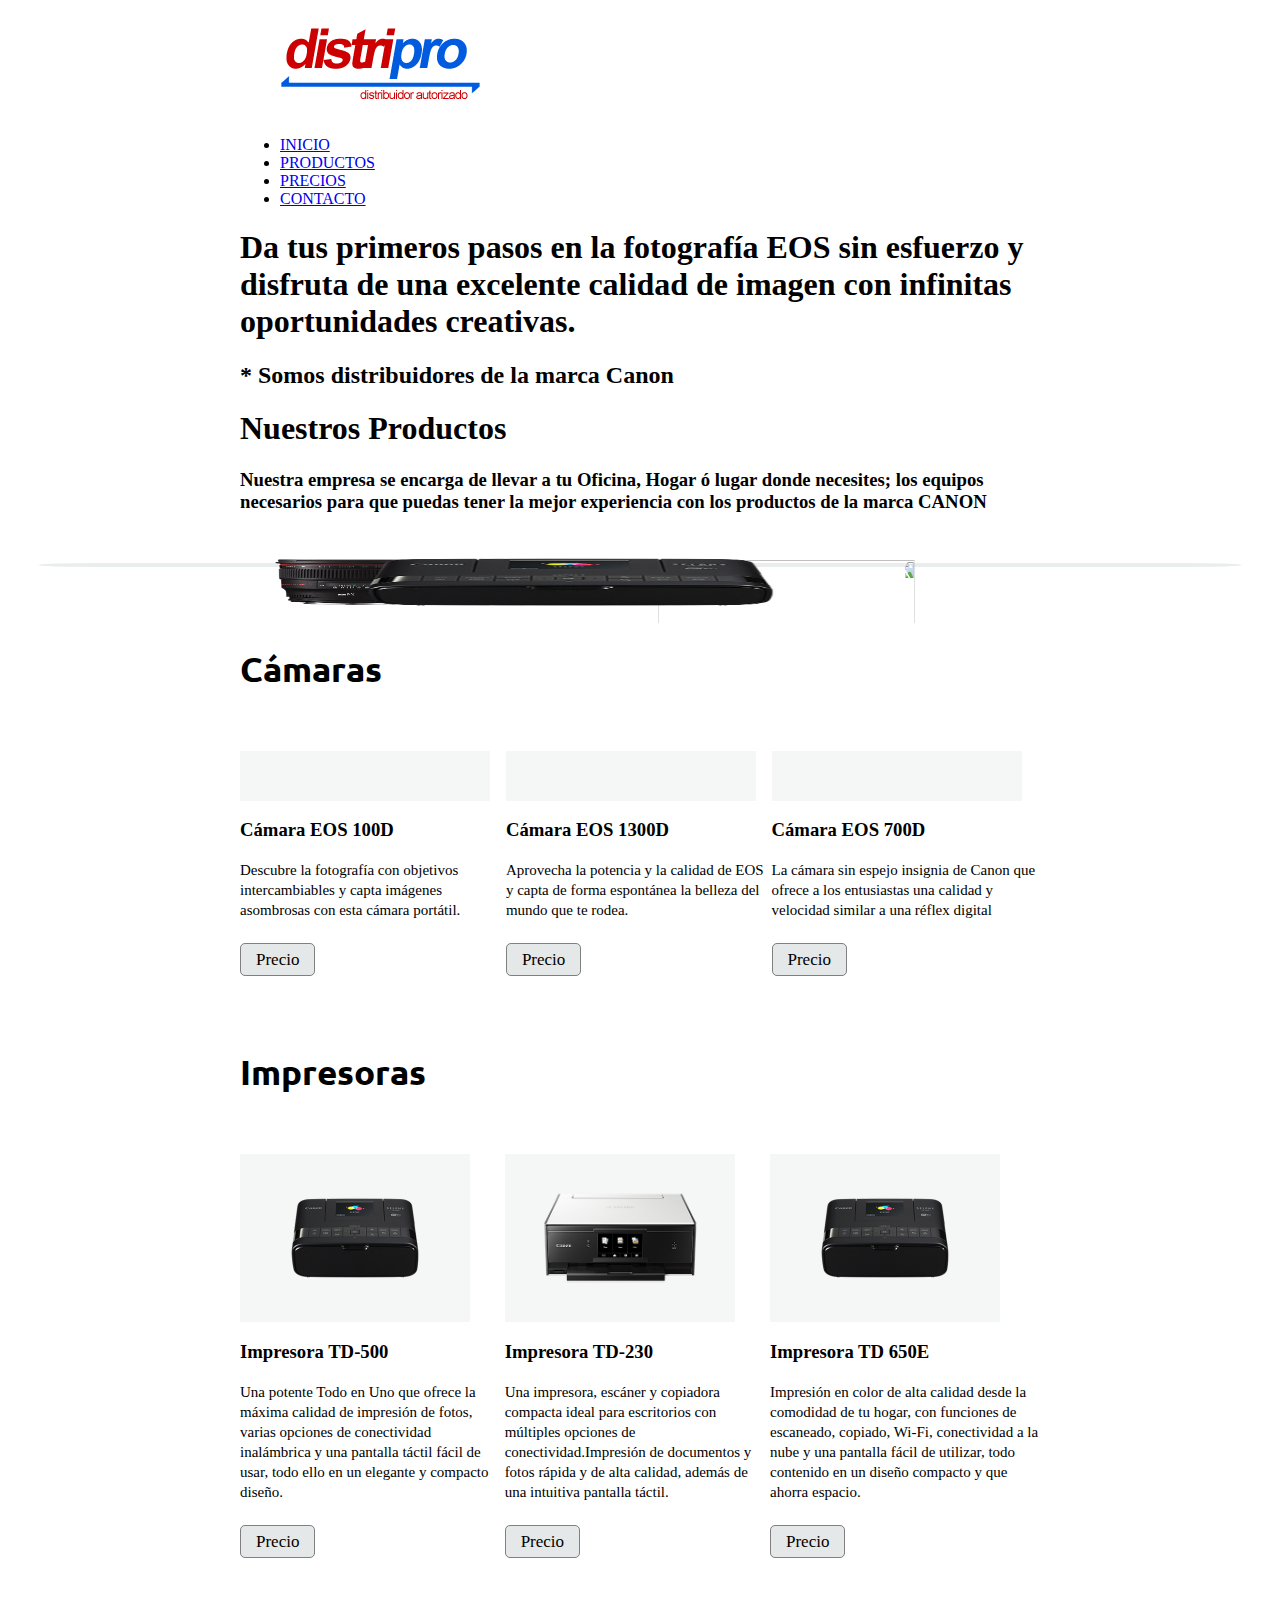
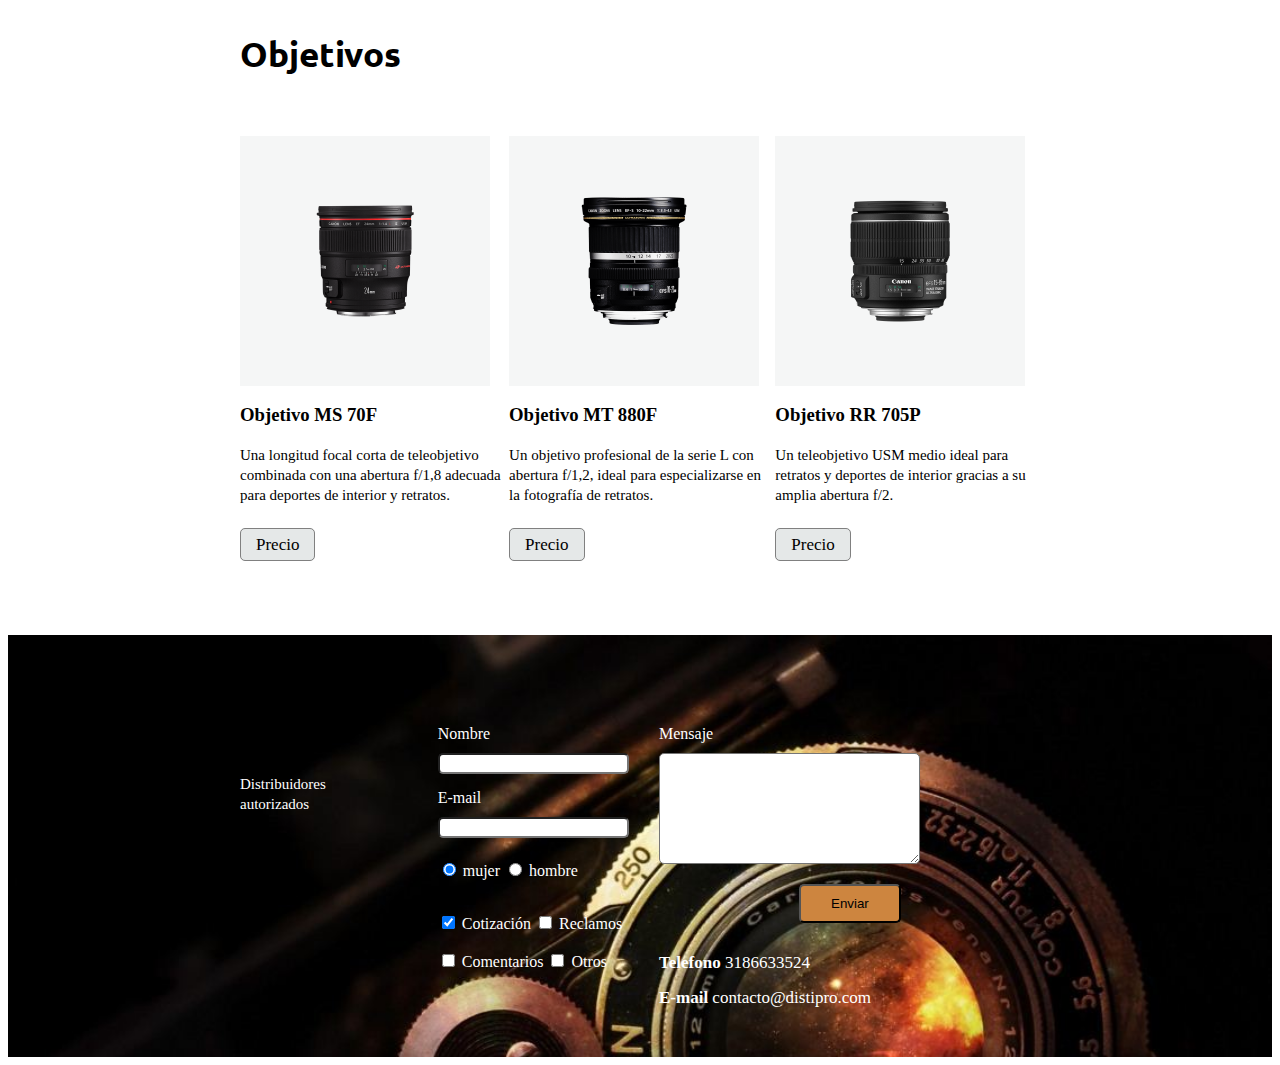
==== commit 0b52d66a: "Logo, Cabecera, Menu y Estilos" ====
--- a/index.html
+++ b/index.html
@@ -2,66 +2,61 @@
 <html lang="en">
 <head>
 <meta charset="UTF-8">
-<title>Cámaras profesionales</title>
+<link rel="icon" type="image/png" href="img/2.png" />
+<title>DistriPro</title>
 <link rel="stylesheet" href="css/style.css">
-<link href="https://fonts.googleapis.com/css?family=Anton|Playfair+Display|Ubuntu" rel="stylesheet">
-
-<script language="javascript" type="text/javascript">
-function enviar(pagina){
-document.nombreDelFormulario.action = pagina;
-document.nombreDelFormulario.submit();
-
-}
-</script>
+<link href="https://fonts.googleapis.com/css?family=Anton|Playfair+Display|Ubuntu|Roboto" rel="stylesheet">
 </head>
 <body>
 <!-- Comienzo de portada -->
-	<section>
-		<div id="portada" class="background"> 
-		  <header class="contenedor">
-		    <nav>
-		    <figure>
-		    	<ul>
-		    	<img class="logo" src="img/1.png" width="100" height="90" alt="logotipo">
-		    		<li>
-		    			<a href="precios.html">PRECIOS</a>
-		    		</li>
-		    		<li>
-		    			<a href="#contacto">CONTACTO</a>
-		    		</li>
-		    		<li>
-		    			<a href="#descripcion">DESCRIPCION</a>
-		    		</li>
-		    		<li>
-		    			<a href="#productos">PRODUCTOS</a>
-		    		</li>
-		    	</ul>
-		    </figure>
-			  	<h3>Da tus primeros pasos en la fotografía EOS sin esfuerzo y disfruta de una excelente calidad de imagen con infinitas oportunidades creativas.</h3>
-			  	<h2>Somos distribuidores de la marca Canon</h2>
-		    </nav>
-		  </header>
+    <section id="slotholder" class="slotholder background"> <!-- portada -->
+      <header id="header" class="header contenedor"> <!-- header -->
+        <figure class="logotipo"> <!-- logo -->
+          <a href="index.html"><img src="img/logo.png" width="200" height="100" alt="DistriPro - Distribuidor Autorizado CANON"/></a>
+        </figure>
+        <nav class="menu"> <!-- menu -->
+          <ul>
+            <li>
+              <a href="index.html">INICIO</a>
+            </li>
+            <li>
+              <a href="#productos">PRODUCTOS</a>
+            </li>
+            <li>
+              <a href="precios.html">PRECIOS</a>
+            </li>
+            <li>
+              <a href="#contacto">CONTACTO</a>
+            </li>
+            
+          </ul>
+        </nav>
+      </header>
+      	<div class="contenedor portada">
+        	<h1 class="banner">Da tus primeros pasos en la fotografía EOS sin esfuerzo y disfruta de una excelente calidad de imagen con infinitas oportunidades creativas.</h3>
+			<h2 class="bannersub">* Somos distribuidores de la marca Canon</h2>
 		</div>
 	</section> 	 	
 <!-- Final de portada -->
-
-<!-- Final de carrusel -->	  
-<!-- Comienzo de Carrusel -->
+<!-- sección productos -->
 	<div id="productos" class="contenedor">
-		<div class="titulo">
-			<h1>NUESTROS PRODUCTOS</h1>
+		<div class="titulo-productos">
+		  <h1>Nuestros Productos</h1>
+<div class="line"></div>
+            <h3>Nuestra empresa se encarga de llevar a tu Oficina, Hogar ó lugar donde necesites; los equipos necesarios para que puedas tener la mejor experiencia con los productos de la marca CANON</h3>
 		</div>
-		  <section class="productos">
+	<!-- Comienzo de Carrusel -->
+		  <section class="carrusel">
 		    <div id="carousel">
 		    <img src="img/camaras/eos-100d.png" alt="">
 		    <img src="img/productos/objetivo1.png" alt="">
 		    <img src="img/productos/impresora3.png" alt="">
 		    </div>
 		  </section>
-		    <p>Nuestra empresa se encarga de llevar a tu Oficina, Hogar ó lugar donde necesites los equipos necesarios para que puedas tener la mejor experiencia con los productos de la marca Canon</p>
+	<!-- Final de carrusel -->	  
 	 </div>   
-	  <hr>
-<!-- Comienzo de productos -->	  			
+<hr>
+	<!-- Comienzo de productos -->	  			
 	  <section id="descripcion"	class="imagenes contenedor"> 
 	  	<h2>Cámaras</h2>
 	  	<div>
